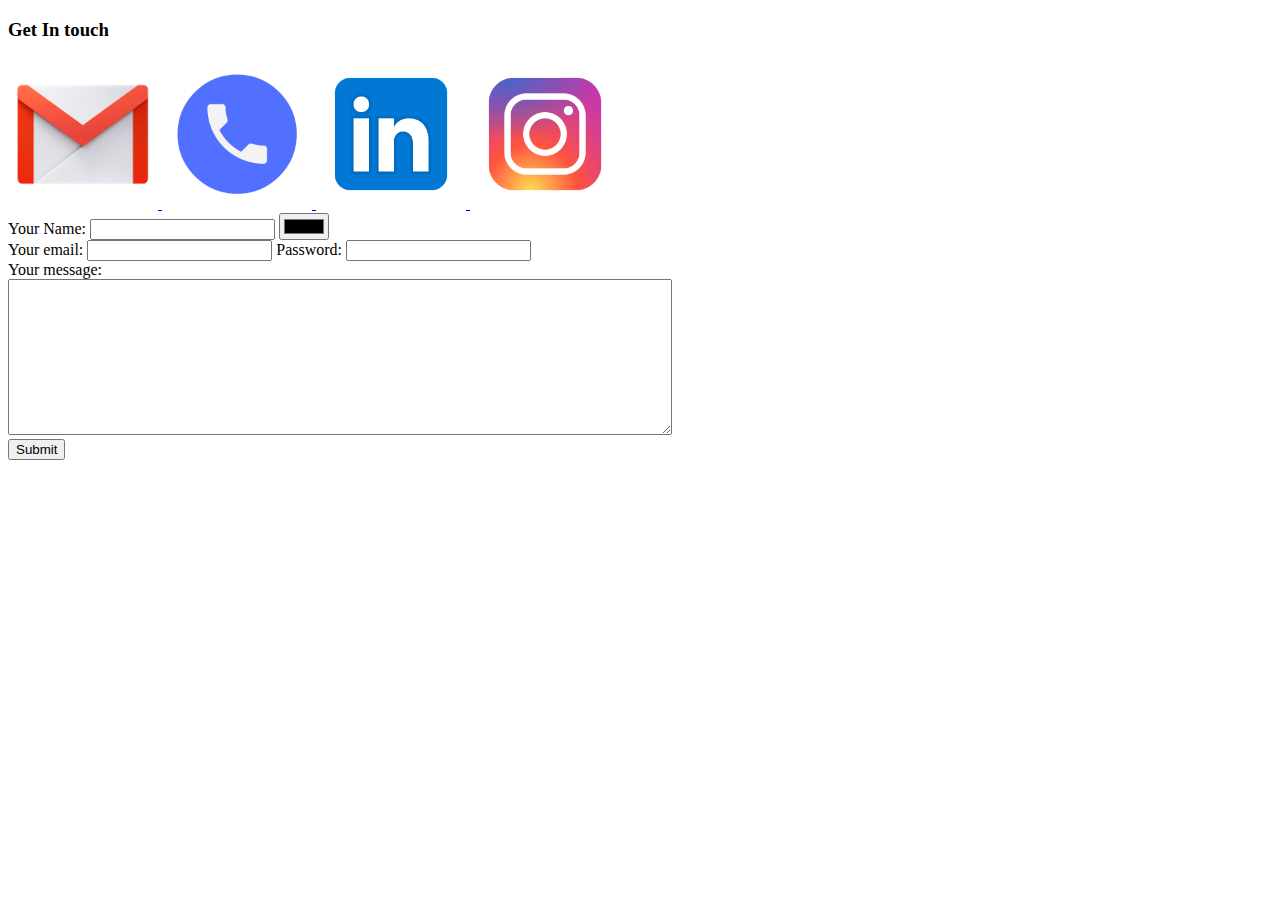
==== contact.html @ 28fb6275 "Add initials to website" ====
<!DOCTYPE html>
 <html lang="en">
 <head>
    <meta charset="UTF-8">
    <title>Contact</title>
 </head>
 <body>
    <h3><strong>Get In touch</strong></h3>
    <!--gmail-->
    <a href="mailto:patelrudrik1601@gmail.com">
        <img src = "gmail.png" width = "150p"></img>
    </a>
    <!--call-->
    <a href ="tele:6352354925">
        <img src = "dialer.png" width = "150p" ></img>
    </a>
    <!--linkedin-->
    <a href = "https://www.linkedin.com/in/rudrik-patel-726697254/">
        <img src = "linkedin.png"width = "150p"></img>
    </a>
    <!--instagram-->
    <a href = "https://www.instagram.com/rudrik_patel_04/">
        <img src="instagram.png" width = "150p">
    </a>
    <form action="mailto:patelrudrik1601@gmail.com" method="post" enctype="text/plain">
        <label>Your Name:</label>
        <input type="text" name="yourName" value="">
        <input type="color" name="" value=""><br>
       <!-- <label>Do you want to sign up with gmail ?</label>
        <input type="checkbox" name="" value=""><br>--> 
        <label>Your email:</label>
        <input type="email" name="yourEmail" value="">
        <label>Password:</label>
        <input type="password" name="yourPassword" value=""><br>
        <label>Your message:</label><br>
        <textarea name="yourMessage" rows="10" cols="80"></textarea></br> 
        <input type="Submit" name="">
    </form>
 </body>
 </html>
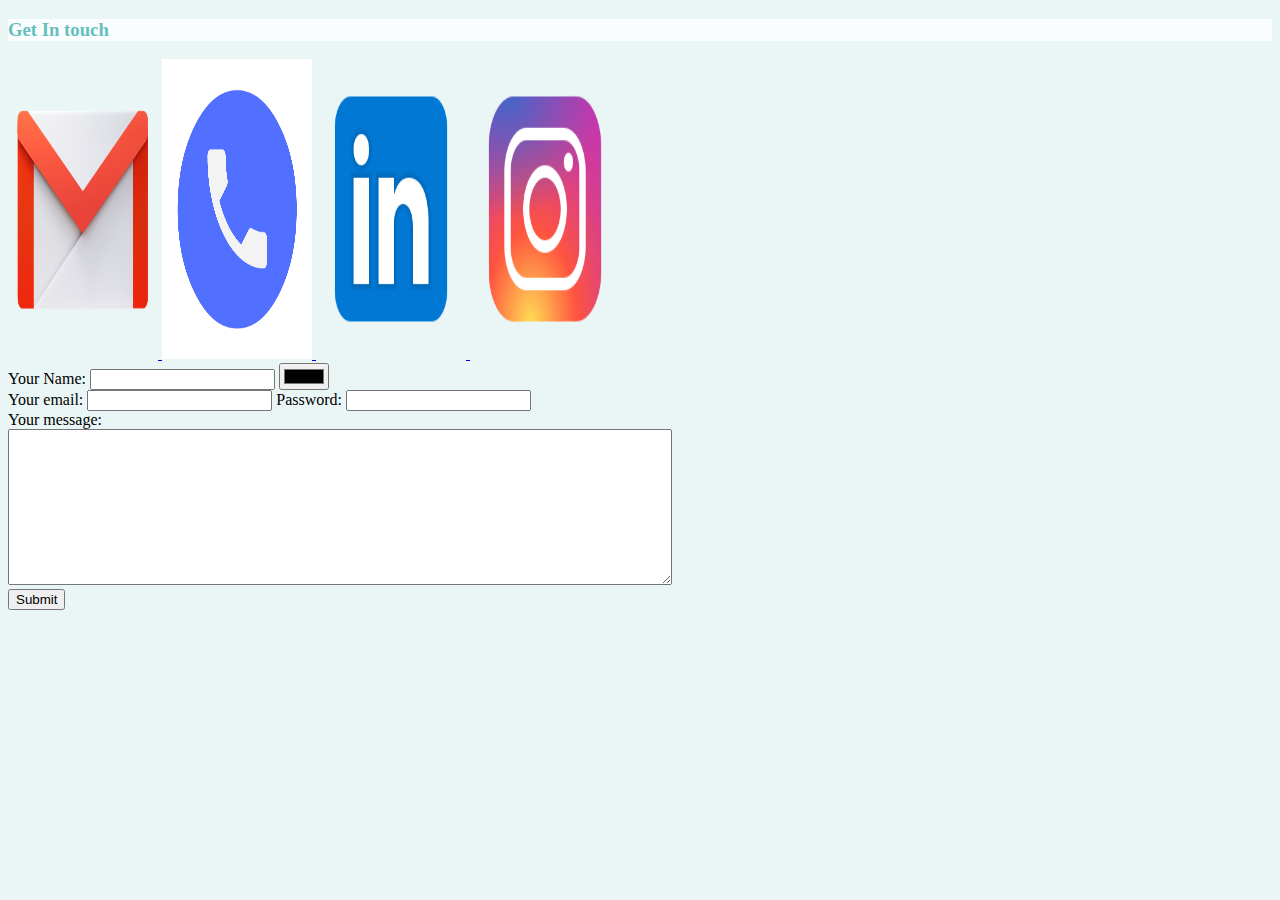
==== commit 81700790: "Add CSS of website" ====
--- a/contact.html
+++ b/contact.html
@@ -3,6 +3,7 @@
  <head>
     <meta charset="UTF-8">
     <title>Contact</title>
+   <link rel="stylesheet" href="styles.css">
  </head>
  <body>
     <h3><strong>Get In touch</strong></h3>
@@ -41,4 +42,4 @@
 
 
 
- + 
--- a/styles.css
+++ b/styles.css
@@ -0,0 +1,23 @@
+body {
+    background-color:#EAF6F6;
+}
+hr {
+    
+    border-style: dotted none none;
+    border-color:grey;
+    height: 0px;
+    border-width:8px;
+    width:5%;
+}
+img {
+    height:300px;
+}
+h1 {
+    color: #66BFBF;
+    background-color: rgba(255, 253, 253, 0.676);
+    
+}
+h3 {
+    color: #66BFBF;
+    background-color: rgba(255, 255, 255, 0.751);
+}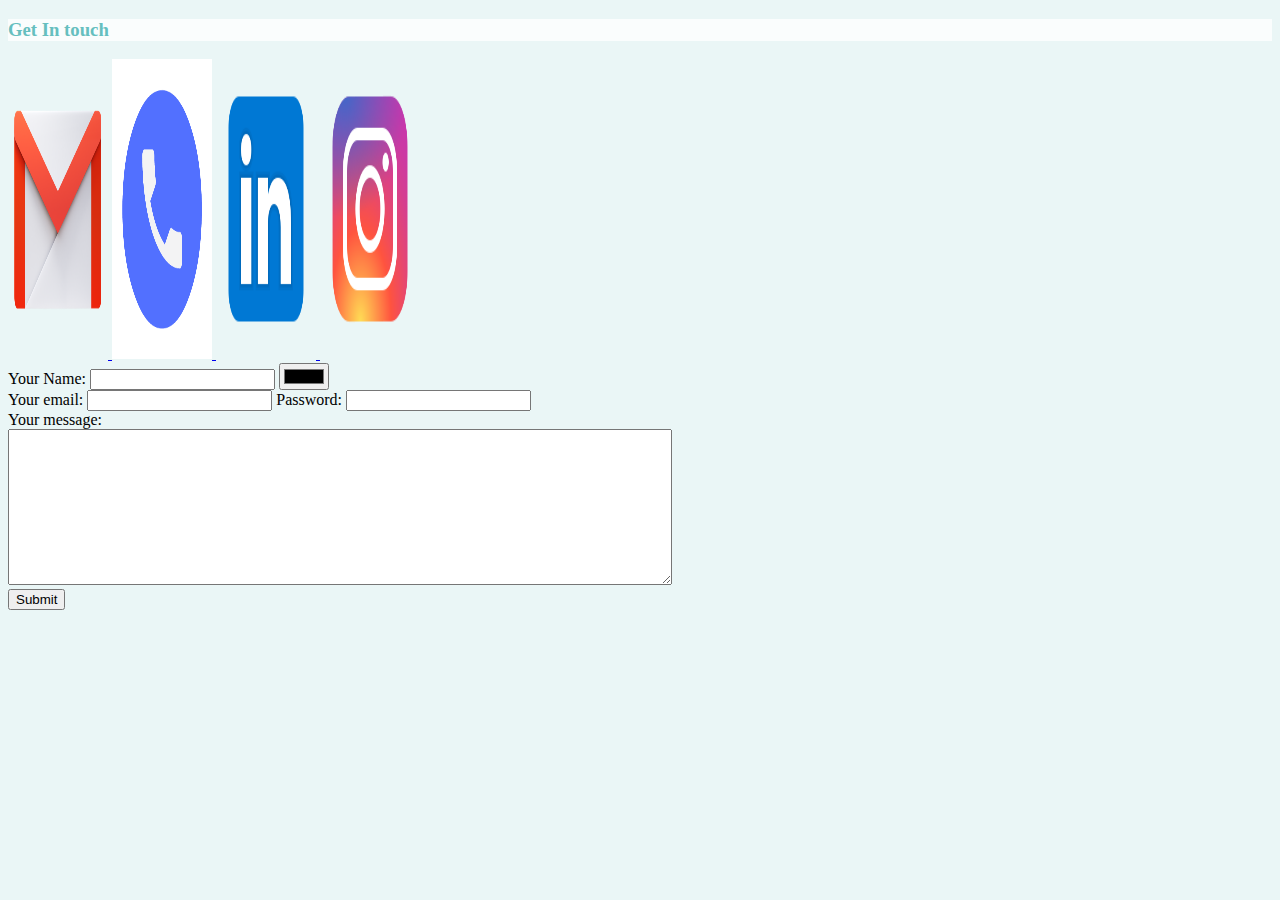
==== commit 1f23bef3: "Update contact.html" ====
--- a/contact.html
+++ b/contact.html
@@ -9,19 +9,19 @@
     <h3><strong>Get In touch</strong></h3>
     <!--gmail-->
     <a href="mailto:patelrudrik1601@gmail.com">
-        <img src = "gmail.png" width = "150p"></img>
+        <img src = "gmail.png" width = "100px"></img>
     </a>
     <!--call-->
-    <a href ="tele:6352354925">
-        <img src = "dialer.png" width = "150p" ></img>
+    <a href ="tel:6352354925">
+        <img src = "dialer.png" width = "100px" ></img>
     </a>
     <!--linkedin-->
     <a href = "https://www.linkedin.com/in/rudrik-patel-726697254/">
-        <img src = "linkedin.png"width = "150p"></img>
+        <img src = "linkedin.png"width = "100px"></img>
     </a>
     <!--instagram-->
     <a href = "https://www.instagram.com/rudrik_patel_04/">
-        <img src="instagram.png" width = "150p">
+        <img src="instagram.png" width = "100px">
     </a>
     <form action="mailto:patelrudrik1601@gmail.com" method="post" enctype="text/plain">
         <label>Your Name:</label>
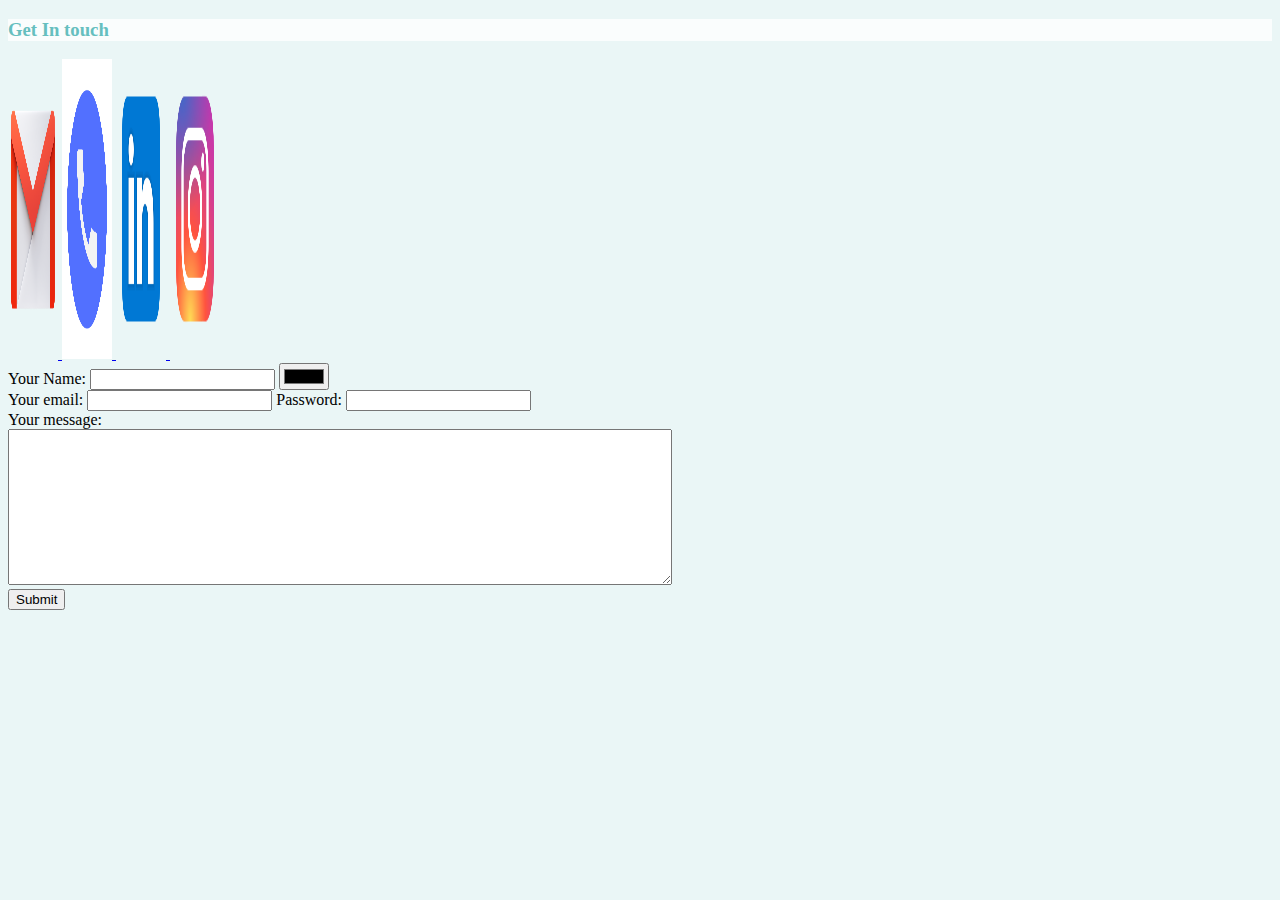
==== commit c2819cdf: "Update contact.html" ====
--- a/contact.html
+++ b/contact.html
@@ -9,19 +9,19 @@
     <h3><strong>Get In touch</strong></h3>
     <!--gmail-->
     <a href="mailto:patelrudrik1601@gmail.com">
-        <img src = "gmail.png" width = "100px"></img>
+        <img src = "gmail.png" width = "50px" height="50px"></img>
     </a>
     <!--call-->
     <a href ="tel:6352354925">
-        <img src = "dialer.png" width = "100px" ></img>
+        <img src = "dialer.png" width = "50px" height="50px" ></img>
     </a>
     <!--linkedin-->
     <a href = "https://www.linkedin.com/in/rudrik-patel-726697254/">
-        <img src = "linkedin.png"width = "100px"></img>
+        <img src = "linkedin.png"width = "50px" height="50px"></img>
     </a>
     <!--instagram-->
     <a href = "https://www.instagram.com/rudrik_patel_04/">
-        <img src="instagram.png" width = "100px">
+        <img src="instagram.png" width = "50px" height="50px">
     </a>
     <form action="mailto:patelrudrik1601@gmail.com" method="post" enctype="text/plain">
         <label>Your Name:</label>
